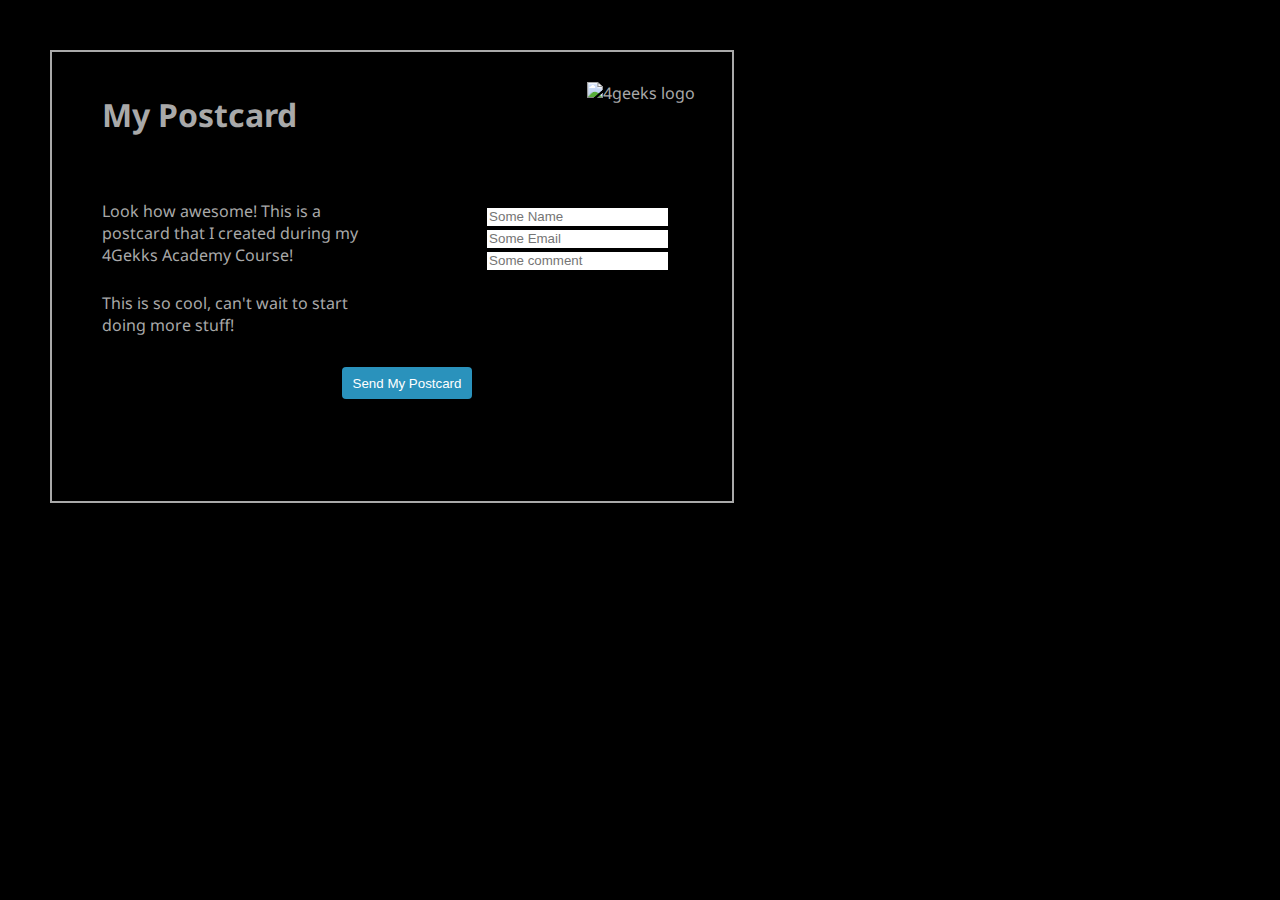
==== index.html @ af1f0026 "Rename ThePostCard.html to index.html" ====
<!DOCTYPE html>
<html>
<head>
    <title>The Postcard</title>
    <link rel="stylesheet" href="style.css">
    <link rel="preconnect" href="https://fonts.gstatic.com">
    <link href="https://fonts.googleapis.com/css2?family=Noto+Sans&display=swap" rel="stylesheet">
</head>
<body>
    <div class="todo">
        <div class="cabeza">
            <h1>My Postcard</h1>
            <img src="https://github.com/breatheco-de/exercise-postcard/blob/learnpack/.learn/assets/4geeks.png?raw=true" 
            alt="4geeks logo"
            class="logo4geeks">
        </div>
        <div class="medio">
            <p>Look how awesome! This is a postcard that I created during my 4Gekks Academy Course!</p>
            <form action="" method="POST">
                <input type="text" placeholder="Some Name">
                <input type="email" placeholder="Some Email">
                <input type="text" placeholder="Some comment">
            </form>
        </div>
        <div class="final">
            <p>This is so cool, can't wait to start doing more stuff!</p>
        </div>
        <div class="centrar">
            <button type="submit">Send My Postcard</button>
        </div>
    </div>
</body>
</html>
---- style.css ----
body{
    font-family: 'Noto Sans', sans-serif;
    background-color: black;
    color: darkgrey;
    border: darkgrey solid 2px;
    margin: 10px;
    padding: 20px;
    width: 50%;
    margin-left: 50px;
    margin-top: 50px;
}


.todo{
    margin-left: 30px;
    display: grid;
    grid-template-rows: 20% 20% 20% 20%;
}

.cabeza{
    display: flex;
    grid-column-start: 0;
}

.medio{
    display: flex;
    margin-top: 30px;
}

.final{
    display: flex;
    margin-top: 40px;
}

.logo4geeks{
    margin-left: 290px;
    height: 80px;
    margin-top: 10px;
}

form{
    margin-top: 20px;
    margin-left: 110px;
}

.final{
    width: 250px;
}


.centrar{
    display: flex;
    justify-content: center;
}

button{
    margin-top: 50px;
    width: 130px;
    background-color: rgba(52, 183, 235, 0.8);
    border: none;
    color: white;
    padding: 5px;
    border-radius: 4px;
}

input{
    border: none;
    border-bottom: white solid 1px;
}
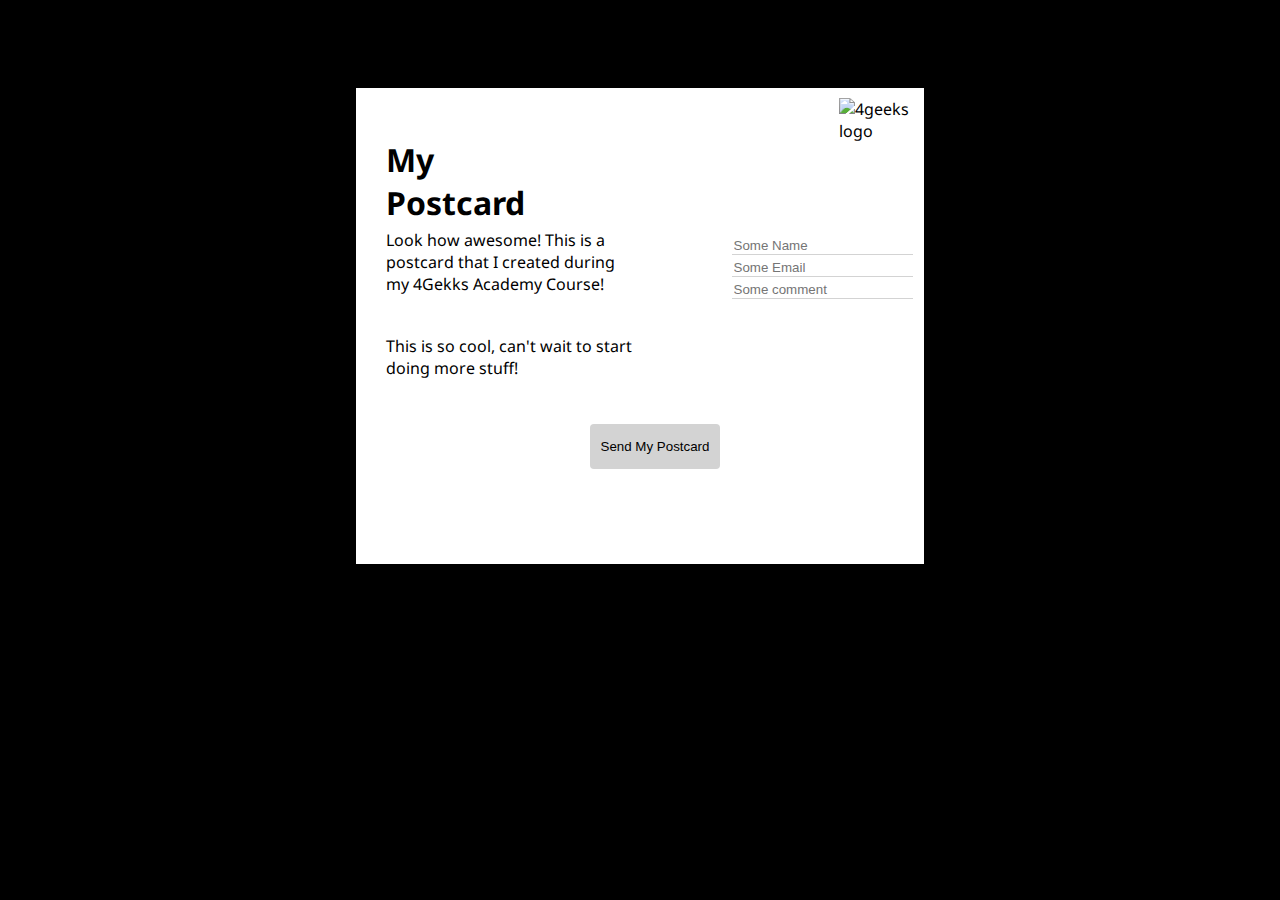
==== commit 18756b3d: "arreglados los colores para que coincidan y centrar la postal" ====
--- a/index.html
+++ b/index.html
@@ -7,26 +7,30 @@
     <link href="https://fonts.googleapis.com/css2?family=Noto+Sans&display=swap" rel="stylesheet">
 </head>
 <body>
-    <div class="todo">
-        <div class="cabeza">
-            <h1>My Postcard</h1>
-            <img src="https://github.com/breatheco-de/exercise-postcard/blob/learnpack/.learn/assets/4geeks.png?raw=true" 
-            alt="4geeks logo"
-            class="logo4geeks">
-        </div>
-        <div class="medio">
-            <p>Look how awesome! This is a postcard that I created during my 4Gekks Academy Course!</p>
-            <form action="" method="POST">
-                <input type="text" placeholder="Some Name">
-                <input type="email" placeholder="Some Email">
-                <input type="text" placeholder="Some comment">
-            </form>
-        </div>
-        <div class="final">
-            <p>This is so cool, can't wait to start doing more stuff!</p>
-        </div>
-        <div class="centrar">
-            <button type="submit">Send My Postcard</button>
+    <div class="contenido">
+        <div id="limite">
+            <div class="todo">
+                <div class="cabeza">
+                    <h1>My Postcard</h1>
+                    <img src="https://raw.githubusercontent.com/breatheco-de/exercise-postcard/main/.learn/assets/4geeks.png" 
+                    alt="4geeks logo"
+                    class="logo4geeks">
+                </div>
+                <div class="medio">
+                    <p>Look how awesome! This is a postcard that I created during my 4Gekks Academy Course!</p>
+                    <form action="" method="POST">
+                        <input type="text" placeholder="Some Name">
+                        <input type="email" placeholder="Some Email">
+                        <input type="text" placeholder="Some comment">
+                    </form>
+                </div>
+                <div class="final">
+                    <p>This is so cool, can't wait to start doing more stuff!</p>
+                </div>
+                <div class="boton">
+                    <button type="submit">Send My Postcard</button>
+                </div>
+            </div>
         </div>
     </div>
 </body>
--- a/style.css
+++ b/style.css
@@ -1,15 +1,19 @@
 body{
-    font-family: 'Noto Sans', sans-serif;
+    font-family: 'Noto Sans', sans-serif; 
     background-color: black;
-    color: darkgrey;
-    border: darkgrey solid 2px;
-    margin: 10px;
-    padding: 20px;
-    width: 50%;
-    margin-left: 50px;
-    margin-top: 50px;
 }
 
+.contenido{
+    display: flex;
+    justify-content: center;
+    background-color:black;
+}
+
+#limite{
+    margin-top: 80px;
+    width: 45%;
+    background-color: white;
+}
 
 .todo{
     margin-left: 30px;
@@ -33,7 +37,7 @@
 }
 
 .logo4geeks{
-    margin-left: 290px;
+    margin-left: 300px;
     height: 80px;
     margin-top: 10px;
 }
@@ -48,7 +52,7 @@
 }
 
 
-.centrar{
+.boton{
     display: flex;
     justify-content: center;
 }
@@ -56,14 +60,17 @@
 button{
     margin-top: 50px;
     width: 130px;
-    background-color: rgba(52, 183, 235, 0.8);
+    background-color: lightgray;
     border: none;
-    color: white;
     padding: 5px;
     border-radius: 4px;
 }
 
 input{
     border: none;
-    border-bottom: white solid 1px;
+    border-bottom: lightgrey solid 1px;
+}
+
+h1{
+    margin-top: 50px;
 }